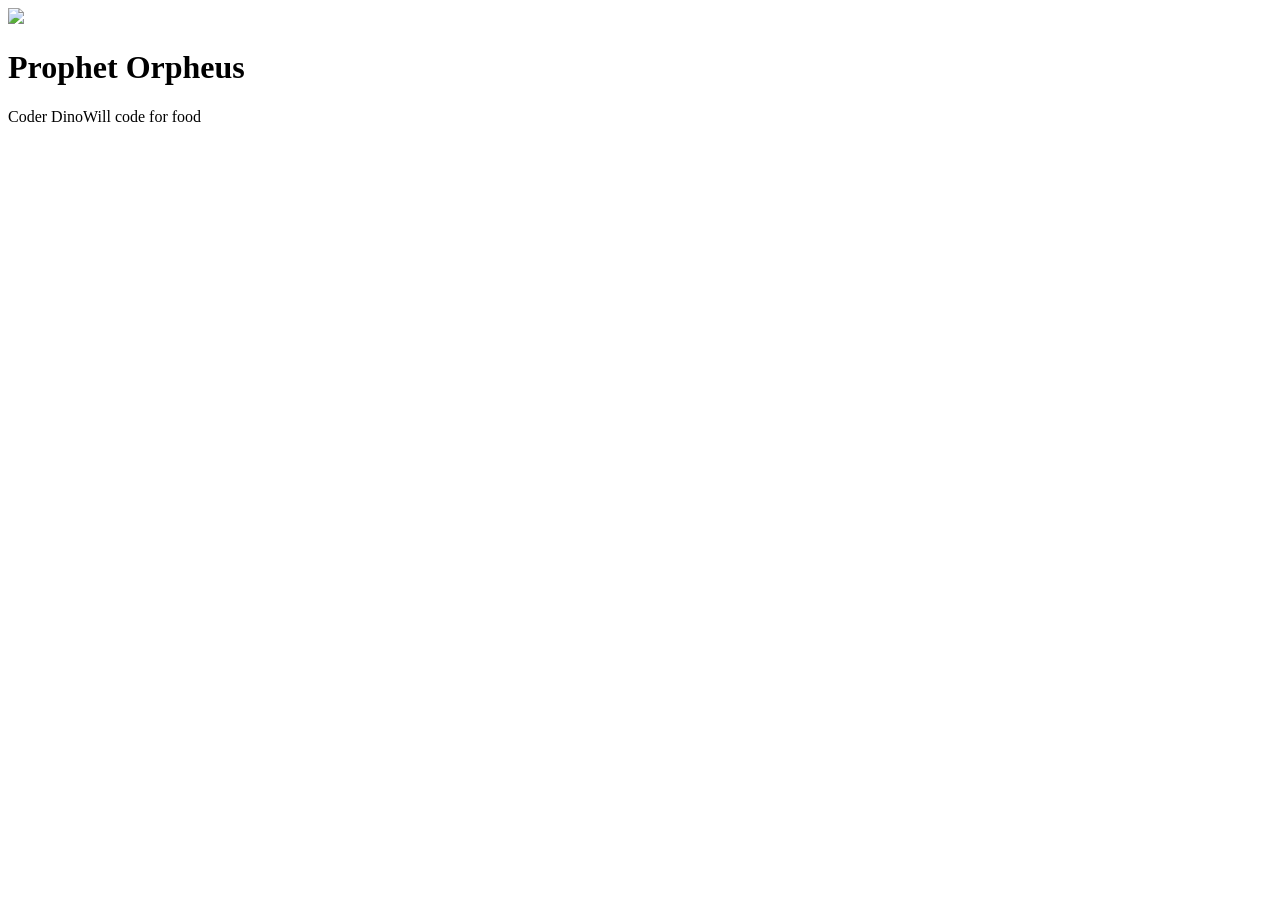
==== index.html @ 05173ce5 "Create personal website" ====
<!DOCTYPE html>
<html>
    <head>
    </head>
    <body>
        <img src="https://github.com/hackclub/dinosaurs/raw/master/smart_dinosaur_docs.png">
        <h1>Prophet Orpheus</h1>
        <p>Coder Dino</p?
        <p>Will code for food</p>
    </body>
</html>
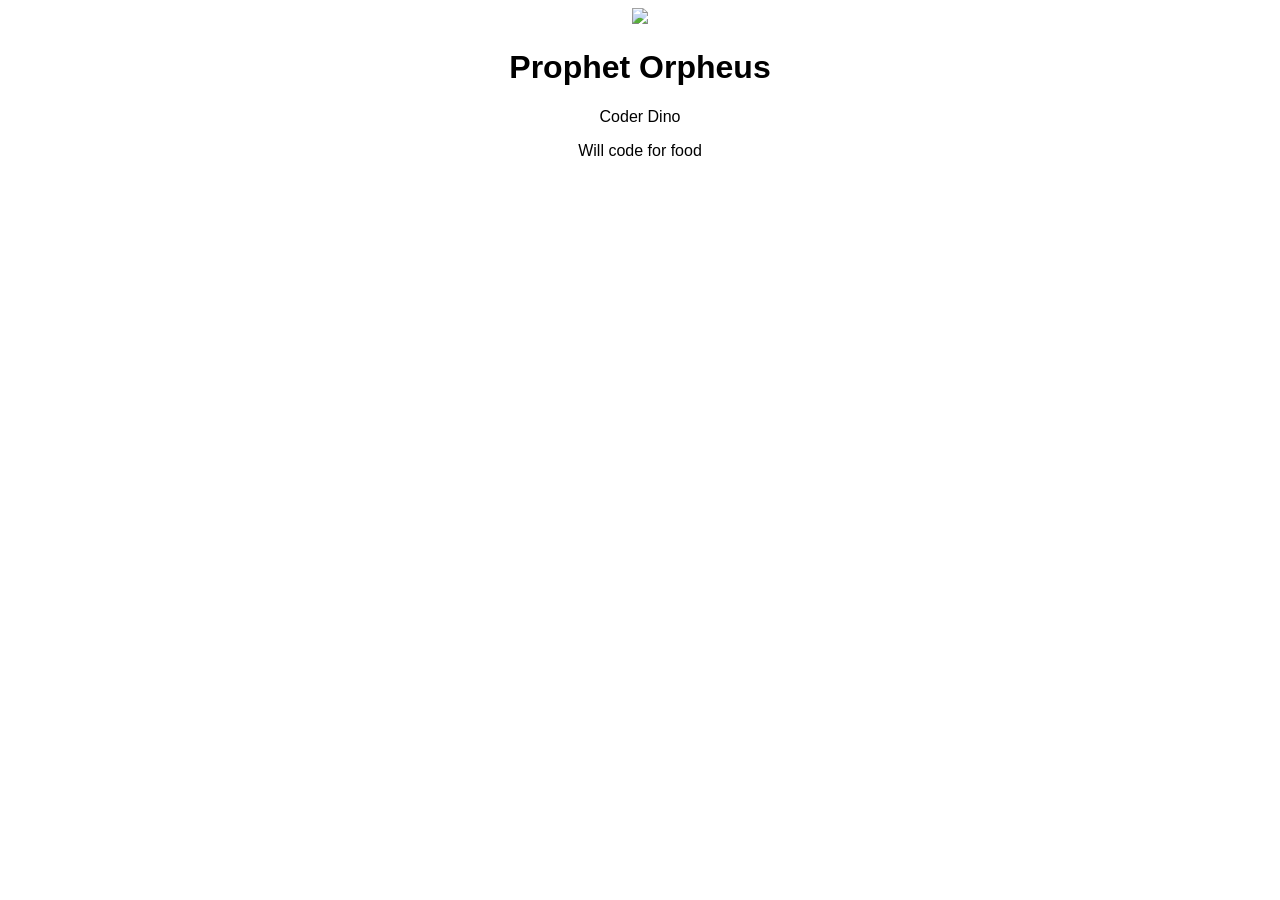
==== commit dc7ada7e: "Add styling to personal website" ====
--- a/index.html
+++ b/index.html
@@ -1,11 +1,12 @@
 <!DOCTYPE html>
 <html>
     <head>
+        <link rel="stylesheet" href="styles.css" />
     </head>
     <body>
         <img src="https://github.com/hackclub/dinosaurs/raw/master/smart_dinosaur_docs.png">
         <h1>Prophet Orpheus</h1>
-        <p>Coder Dino</p?
+        <p>Coder Dino</p>
         <p>Will code for food</p>
     </body>
 </html>
--- a/styles.css
+++ b/styles.css
@@ -0,0 +1,8 @@
+img {
+    width: 200px;
+}
+
+body {
+    text-align: center;
+    font-family: "Arial";
+}
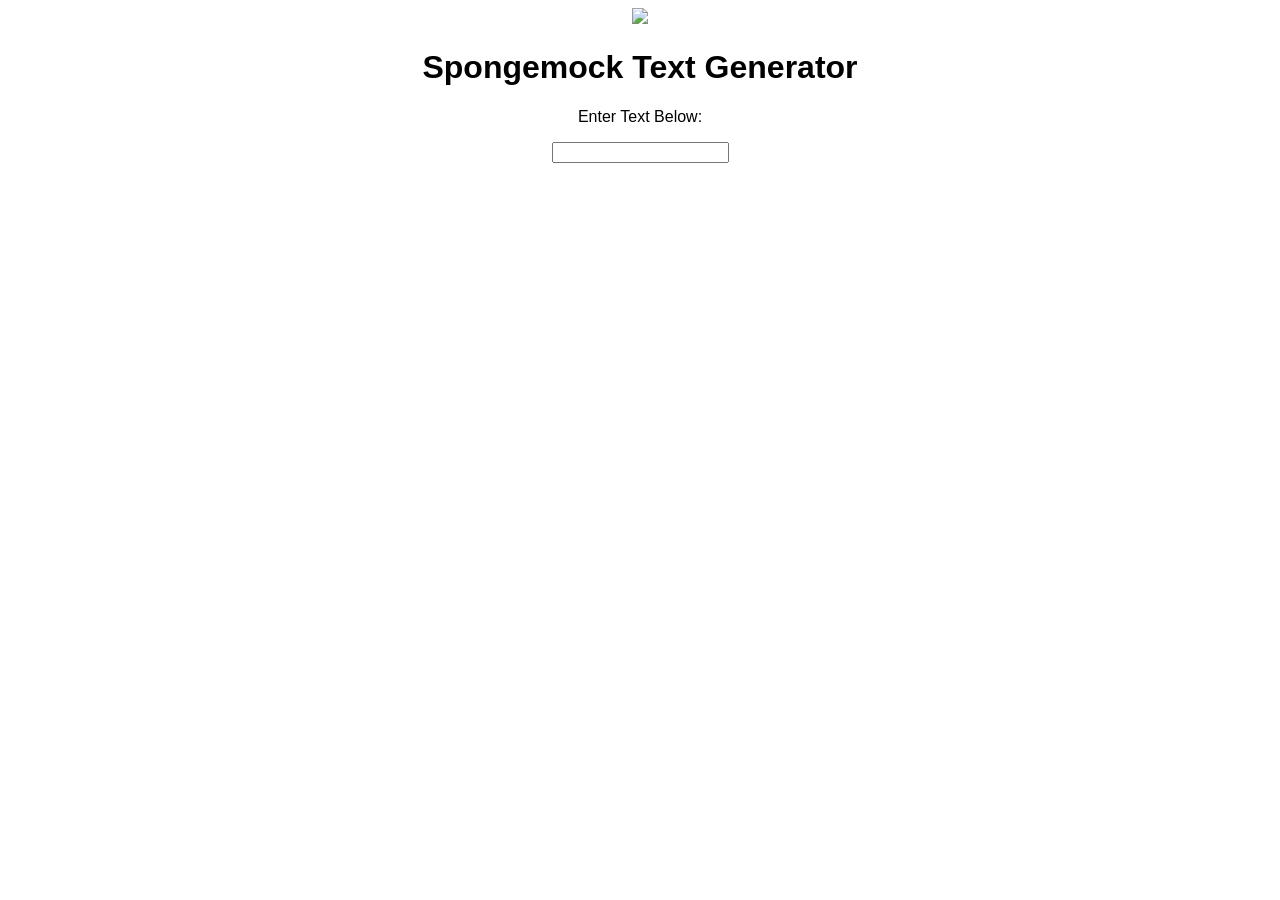
==== commit 37cce61b: "Spongemock" ====
--- a/index.html
+++ b/index.html
@@ -4,9 +4,13 @@
         <link rel="stylesheet" href="styles.css" />
     </head>
     <body>
-        <img src="https://github.com/hackclub/dinosaurs/raw/master/smart_dinosaur_docs.png">
-        <h1>Prophet Orpheus</h1>
-        <p>Coder Dino</p>
-        <p>Will code for food</p>
+        <img src="https://img.buzzfeed.com/buzzfeed-static/static/2017-05/10/14/campaign_images/buzzfeed-prod-fastlane-01/a-new-spongebob-meme-is-here-to-help-you-mock-you-2-28590-1494440759-0_dblbig.jpg">
+        <h1>Spongemock Text Generator</h1>
+        <p>Enter Text Below:</p>
+        <script src="main.js"></script>
+        <form oninput="x.value=randomcase(input)">
+            <input name="input"><br>
+            <output name="x"></output><br>
+        </form>
     </body>
 </html>
--- a/styles.css
+++ b/styles.css
@@ -1,5 +1,5 @@
 img {
-    width: 200px;
+    width: 500px;
 }
 
 body {
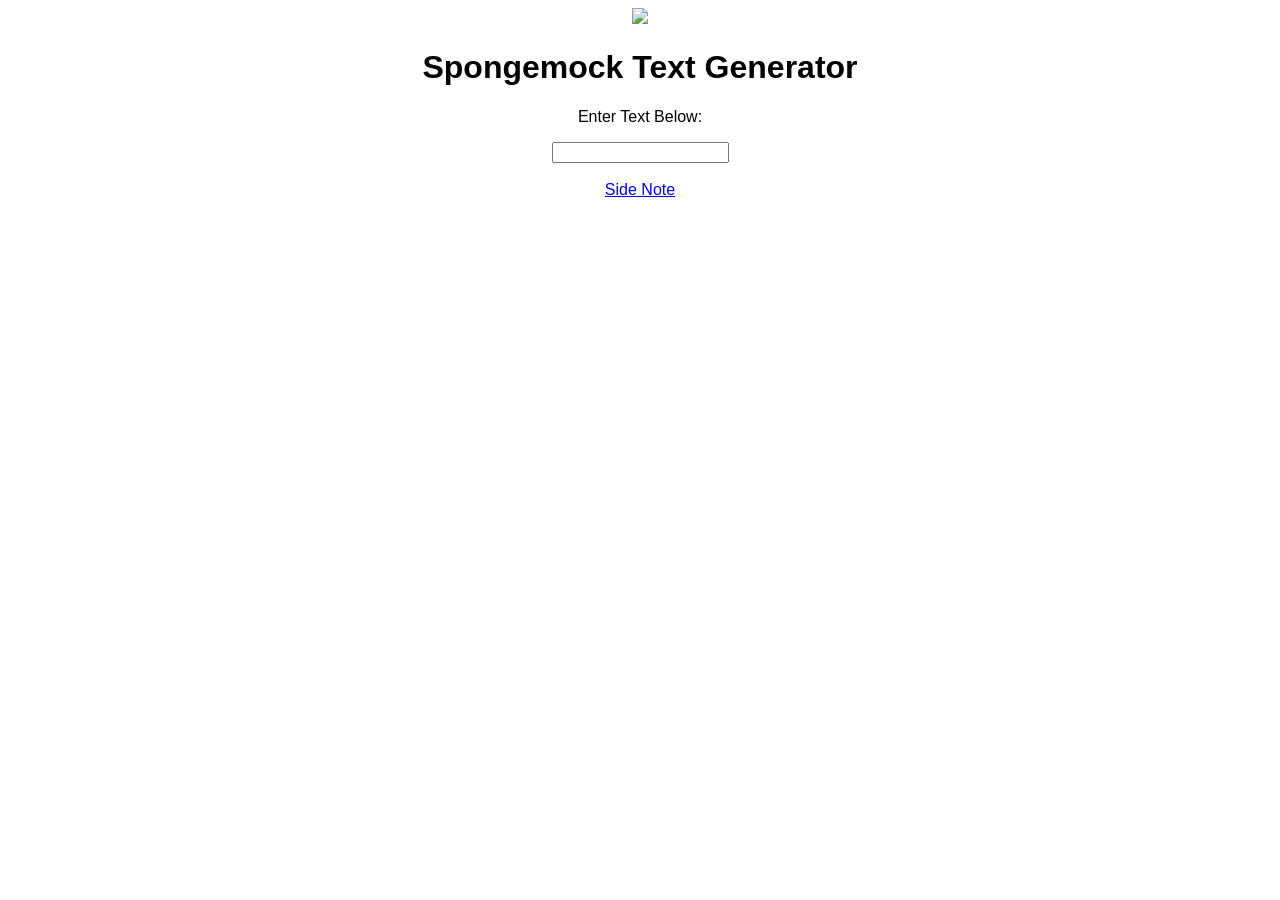
==== commit 13dac223: "Final project" ====
--- a/index.html
+++ b/index.html
@@ -12,5 +12,6 @@
             <input name="input"><br>
             <output name="x"></output><br>
         </form>
+        <A HREF="bully.html">Side Note</A>
     </body>
 </html>
